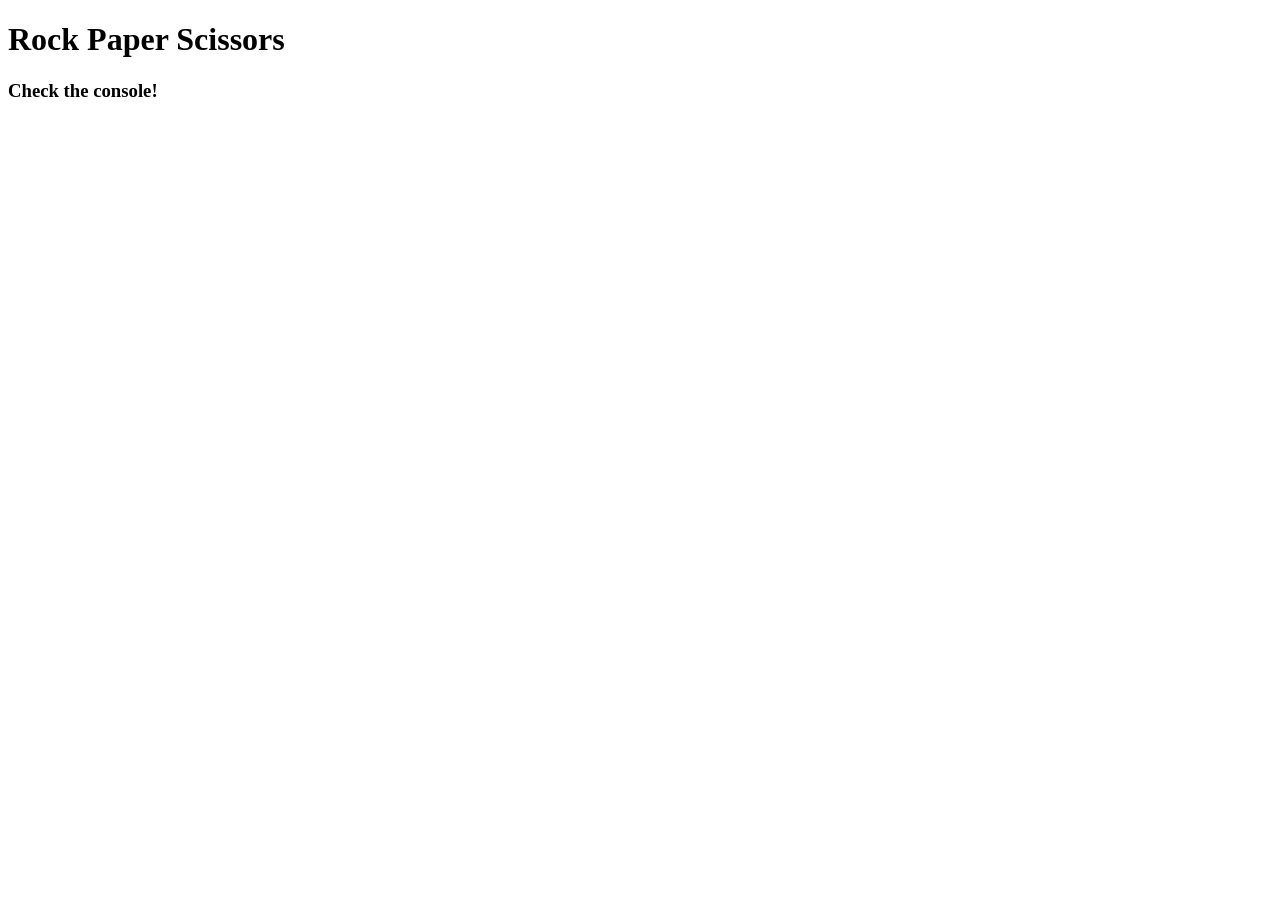
==== index.html @ 23a36310 "Initialize HTML and JS files" ====
<!DOCTYPE html>
<html lang="en">
	<head>
		<meta charset="UTF-8" />
		<meta name="viewport" content="width=device-width, initial-scale=1.0" />
		<title>Rock Paper Scissors</title>
        
	</head>
	<body>
        <h1>Rock Paper Scissors</h1>
        <h3>Check the console!</h3>
        <script src="script.js"></script>
    </body>
</html>
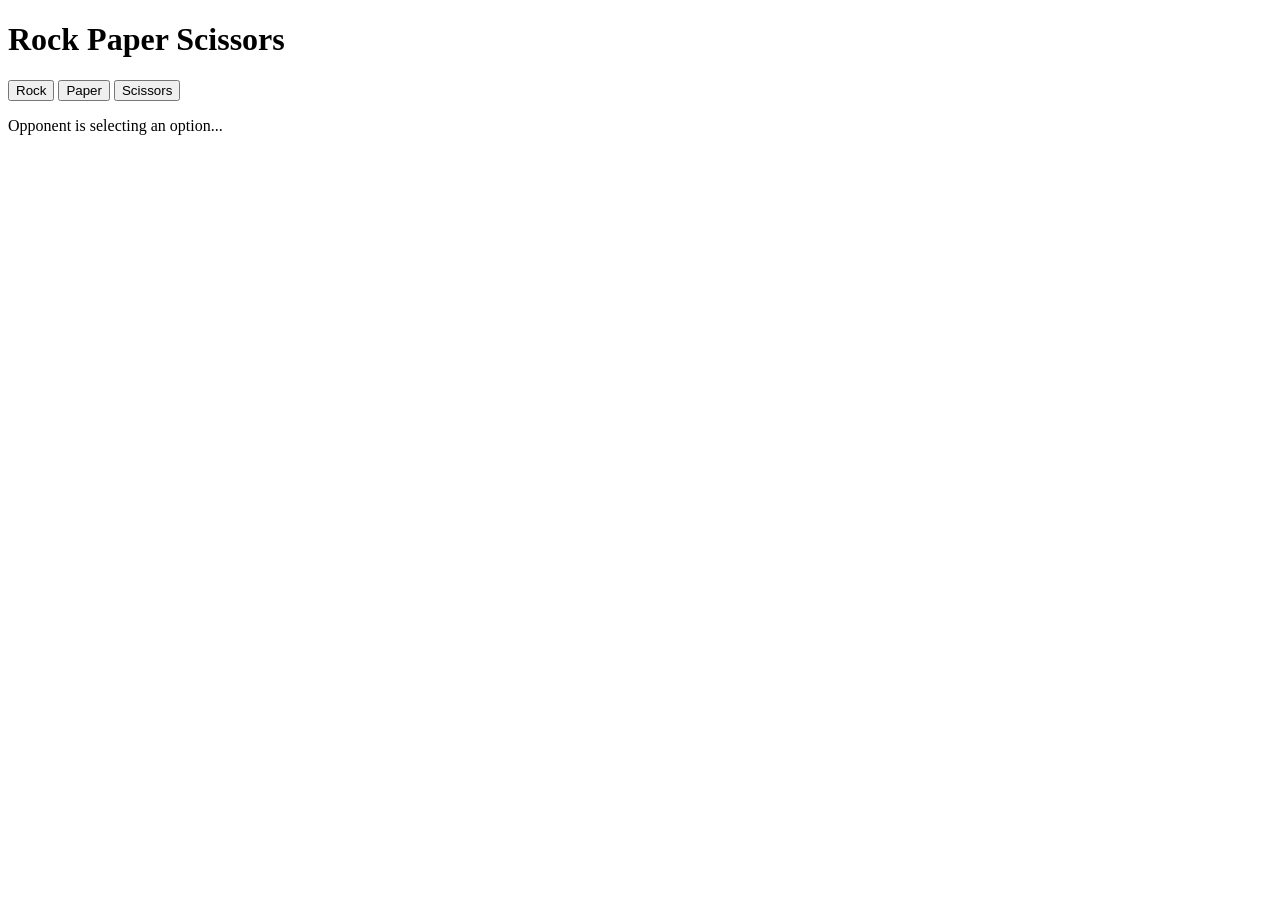
==== commit f51669d1: "buttons added in UI for each selection" ====
--- a/index.html
+++ b/index.html
@@ -4,11 +4,24 @@
 		<meta charset="UTF-8" />
 		<meta name="viewport" content="width=device-width, initial-scale=1.0" />
 		<title>Rock Paper Scissors</title>
-        
 	</head>
 	<body>
-        <h1>Rock Paper Scissors</h1>
-        <h3>Check the console!</h3>
-        <script src="script.js"></script>
-    </body>
+		<div class="container">
+		<div class="title">
+		<h1>Rock Paper Scissors</h1>
+		</div>
+		<div class="gameply">
+			<div id="user">
+				<button type="button"> Rock </button>
+				<button type="button"> Paper </button>
+				<button type="button"> Scissors </button>
+			</div>
+
+			<div id="bot">
+				<p>Opponent is selecting an option...</p>
+			</div>
+		</div>
+		</div>
+		<script src="script.js"></script>
+	</body>
 </html>
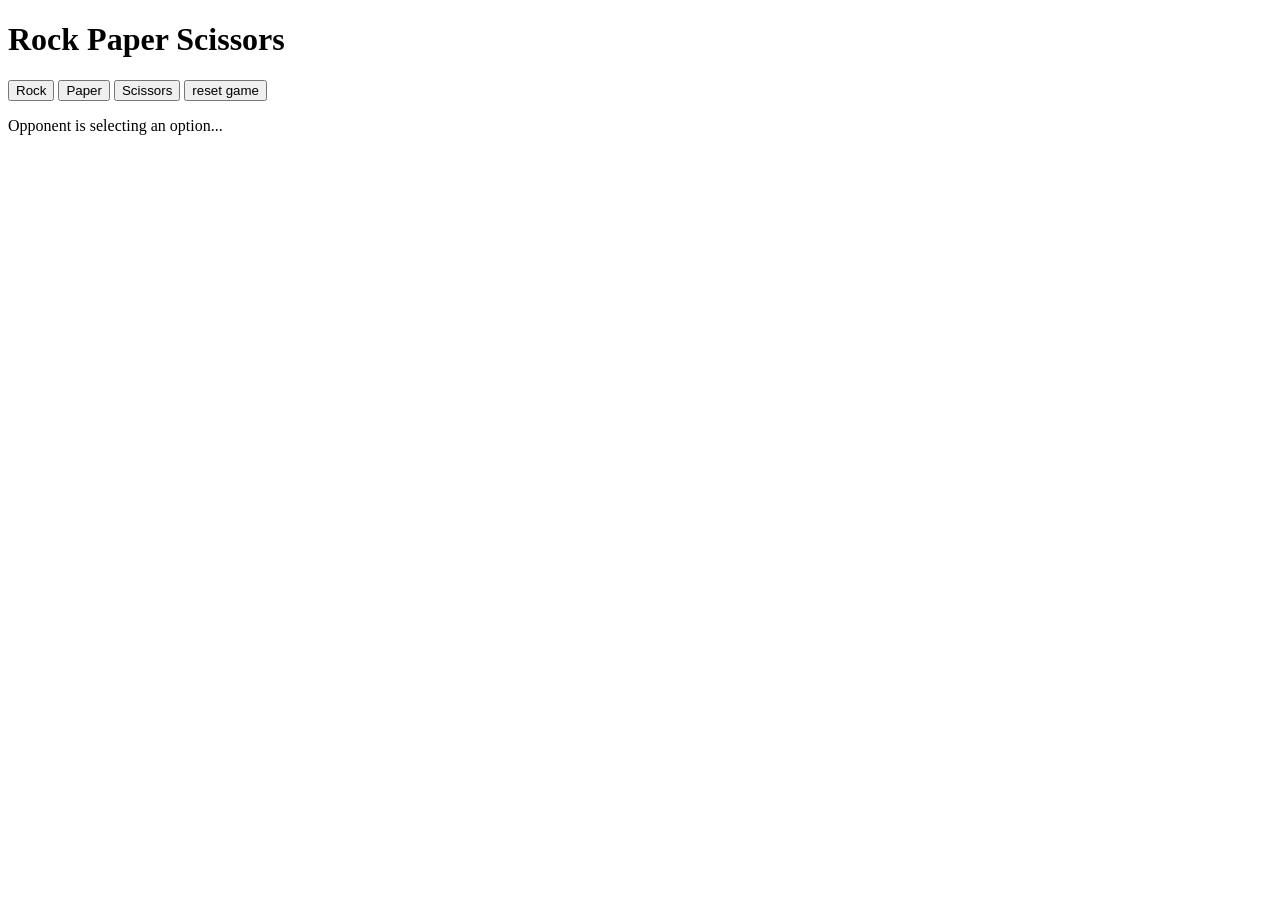
==== commit 607981cd: "added helper functions for reset and display scoreboard + style.css file created" ====
--- a/index.html
+++ b/index.html
@@ -4,17 +4,20 @@
 		<meta charset="UTF-8" />
 		<meta name="viewport" content="width=device-width, initial-scale=1.0" />
 		<title>Rock Paper Scissors</title>
+		<style rel="stylesheet" src="style.css"></style>
+		<script defer src="script.js"></script>
 	</head>
 	<body>
 		<div class="container">
 		<div class="title">
 		<h1>Rock Paper Scissors</h1>
 		</div>
-		<div class="gameply">
+		<div class="gameplay">
 			<div id="user">
-				<button type="button"> Rock </button>
-				<button type="button"> Paper </button>
-				<button type="button"> Scissors </button>
+				<button type="button" id="rockbtn"> Rock </button>
+				<button type="button" id ="paperbtn"> Paper </button>
+				<button type="button" id="scisbtn"> Scissors </button>
+				<button type="button" id="reset"> reset game</button>
 			</div>
 
 			<div id="bot">
@@ -22,6 +25,6 @@
 			</div>
 		</div>
 		</div>
-		<script src="script.js"></script>
+		
 	</body>
 </html>
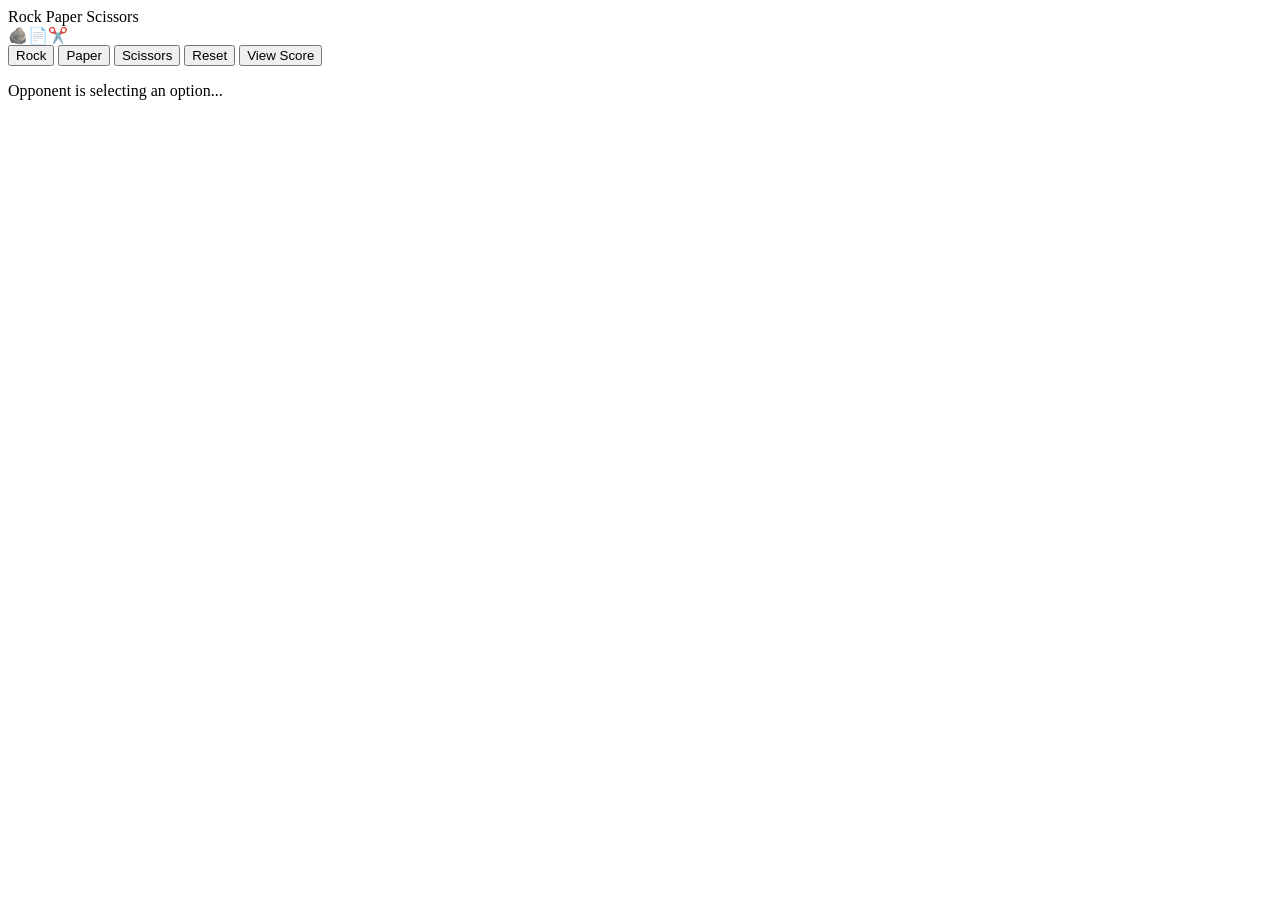
==== commit 80fb3436: "added pixel art images for selection" ====
--- a/index.html
+++ b/index.html
@@ -1,30 +1,42 @@
-<!DOCTYPE html>
+<!doctype html>
 <html lang="en">
 	<head>
 		<meta charset="UTF-8" />
 		<meta name="viewport" content="width=device-width, initial-scale=1.0" />
 		<title>Rock Paper Scissors</title>
-		<style rel="stylesheet" src="style.css"></style>
+		<link rel="stylesheet" href="style.css" />
 		<script defer src="script.js"></script>
+		<link rel="preconnect" href="https://fonts.googleapis.com" />
+		<link rel="preconnect" href="https://fonts.gstatic.com" crossorigin />
+		<link
+			href="https://fonts.googleapis.com/css2?family=Jersey+10&display=swap"
+			rel="stylesheet"
+		/>
 	</head>
 	<body>
+		<div class="title">
+			<div class="web-title">
+				<span>Rock</span>
+				<span>Paper</span>
+				<span>Scissors</span>
+			</div>
+			<div class="emoji-row"><span>🪨</span><span>📄</span><span>✂️</span></div>
+		</div>
+
 		<div class="container">
-		<div class="title">
-		<h1>Rock Paper Scissors</h1>
-		</div>
-		<div class="gameplay">
-			<div id="user">
-				<button type="button" id="rockbtn"> Rock </button>
-				<button type="button" id ="paperbtn"> Paper </button>
-				<button type="button" id="scisbtn"> Scissors </button>
-				<button type="button" id="reset"> reset game</button>
+			<div id="selection">
+				<button type="button" id="rockbtn">Rock</button>
+				<button type="button" id="paperbtn">Paper</button>
+				<button type="button" id="scisbtn">Scissors</button>
+				<button type="button" id="reset">Reset</button>
+				<button type="button" id="score">View Score</button>
 			</div>
 
 			<div id="bot">
 				<p>Opponent is selecting an option...</p>
 			</div>
+
+			<div class="gameplay"></div>
 		</div>
-		</div>
-		
 	</body>
 </html>
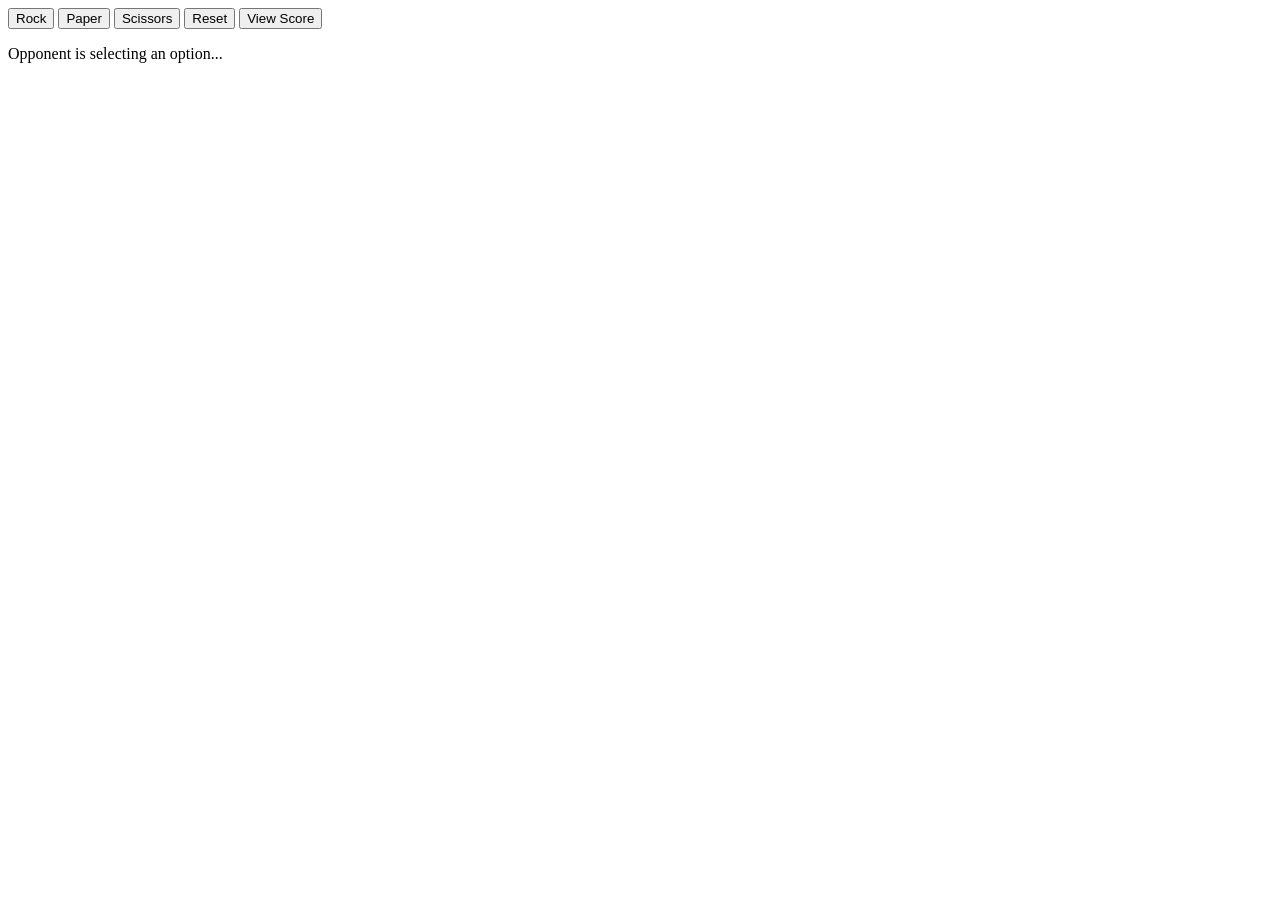
==== commit f38d88ed: "added splash page html file" ====
--- a/index.html
+++ b/index.html
@@ -14,15 +14,6 @@
 		/>
 	</head>
 	<body>
-		<div class="title">
-			<div class="web-title">
-				<span>Rock</span>
-				<span>Paper</span>
-				<span>Scissors</span>
-			</div>
-			<div class="emoji-row"><span>🪨</span><span>📄</span><span>✂️</span></div>
-		</div>
-
 		<div class="container">
 			<div id="selection">
 				<button type="button" id="rockbtn">Rock</button>
